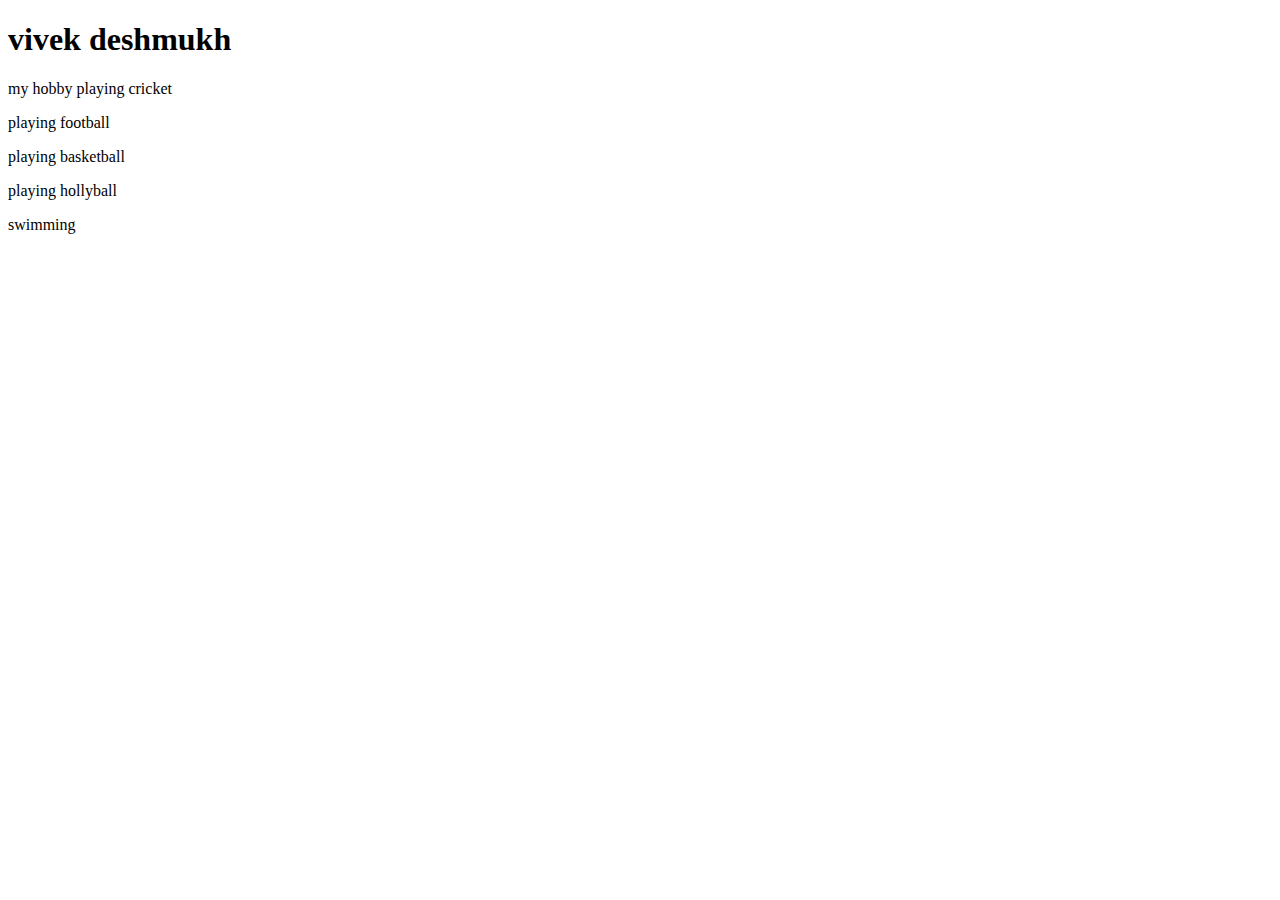
==== data.html @ 252d8b46 "hobby realted data" ====
<!DOCTYPE html>
<html>
<head>
    <title> my file</title>
<head>
    <body>
        <h1>vivek deshmukh</h1>
        <p>my hobby playing cricket</p>
        <p>playing football</p>
        <p>playing basketball</p>
        <p>playing hollyball</p>
        <p>swimming</p>
    </body>
</html>
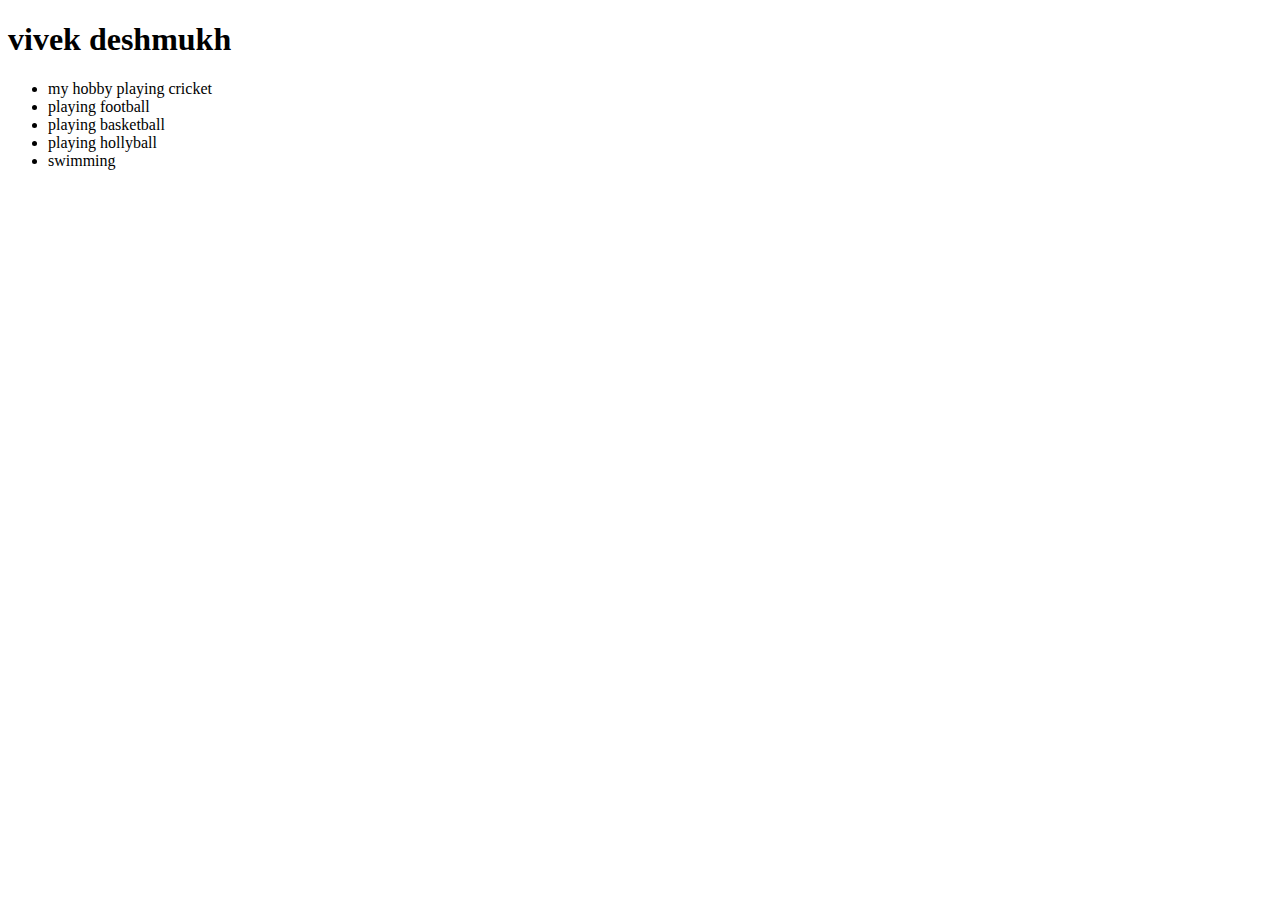
==== commit f44bd467: "Merge pull request #6 from ithqindia/feature/data" ====
--- a/data.html
+++ b/data.html
@@ -5,10 +5,12 @@
 <head>
     <body>
         <h1>vivek deshmukh</h1>
-        <p>my hobby playing cricket</p>
-        <p>playing football</p>
-        <p>playing basketball</p>
-        <p>playing hollyball</p>
-        <p>swimming</p>
+        <ul>
+        <li>my hobby playing cricket</li>
+        <li>playing football</li>
+        <li>playing basketball</li>
+        <li>playing hollyball</li>
+        <li>swimming</li>
+        </ul>
     </body>
 </html>